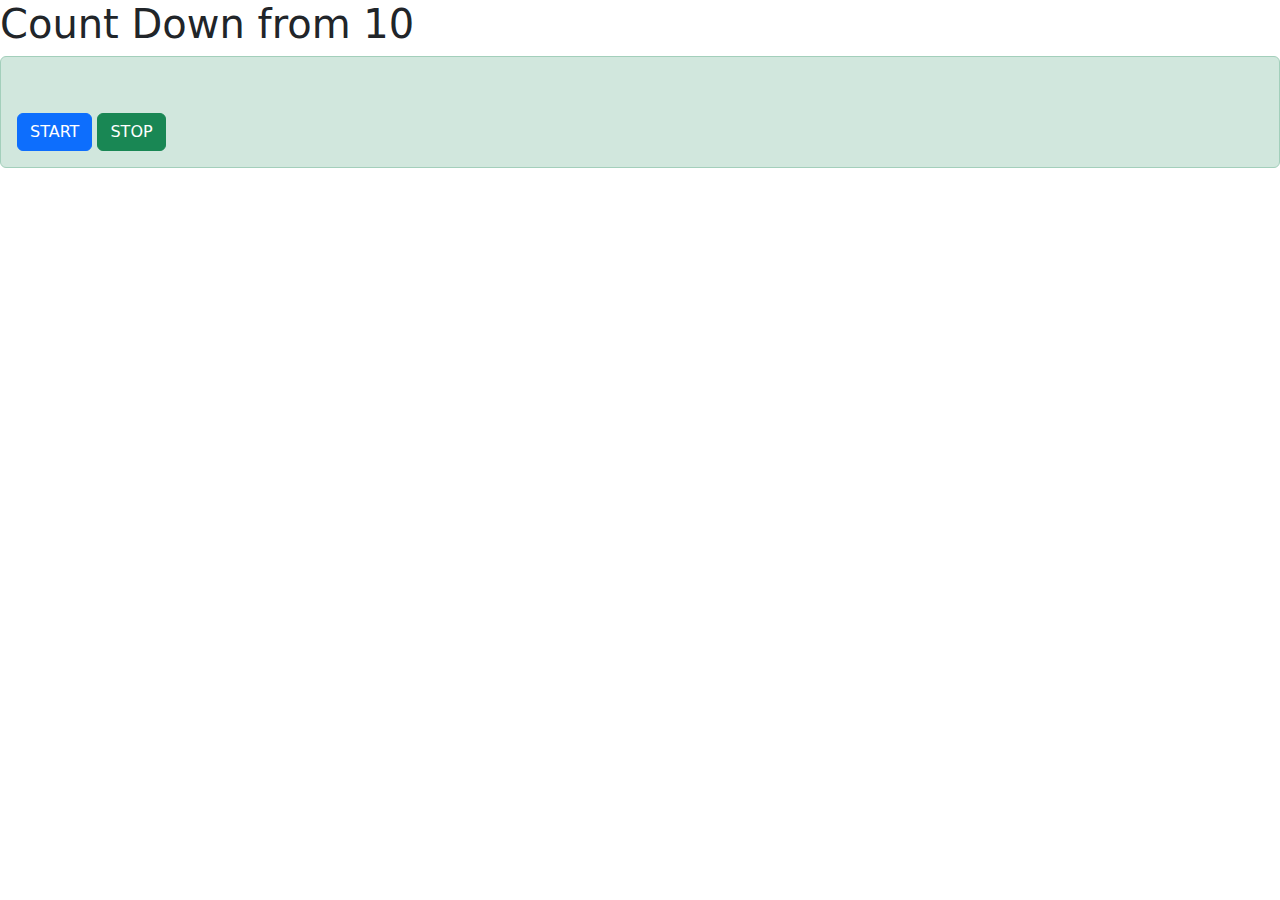
==== chris-timer.html @ e6899a35 "miscellaneous updates" ====
<!DOCTYPE html>
<html lang="en">
<head>
    <meta charset="UTF-8">
    <meta http-equiv="X-UA-Compatible" content="IE=edge">
    <meta name="viewport" content="width=device-width, initial-scale=1.0">
    <title>Lösung von Chris</title>

    <link href="https://cdn.jsdelivr.net/npm/bootstrap@5.2.2/dist/css/bootstrap.min.css" rel="stylesheet">
    <script src="https://cdn.jsdelivr.net/npm/bootstrap@5.2.2/dist/js/bootstrap.bundle.min.js"></script>
</head>
<body> 
    <h1 id="app">Count Down from 10</h1>
    <div class="alert alert-success" role="alert">
        <script>
            var count; // Variable count, ihr Wert ist noch undefined.
            var maxCount = 10; // max count; ganze Zahl (integer); in Sekunden
            var timerId; // Wird zum Stoppen von setInterval() verwendet.

            function startCountdown() {
                stopCountdown(); // Falls es schon einen Timer gibt: zuerst stoppen.
                setDisplay(maxCount); // Set Display
                count = maxCount; // count in Anfangszustand setzen.

                // Verwende die Referenz 'updateCounter', um die Funktion für später zu registrieren.
                timerId = setInterval(updateCounter, 1000); // Jede Sekunde: aktualisiere den Zähler und die Anzeige.
            } 
            
            function stopCountdown() {
                // JavaScript Funktion clearInterval() aufrufen.
                clearInterval(timerId);
            }

            function updateCounter() {
                count = count - 1; // Kurzschreibweise: count--;
                setDisplay(count);

                if (count === 0) { // count is the same type as 0 AND count equals 0
                    stopCountdown();
                    setDisplay("Fertig!");
                    // Audio abspielen
                    // Ausruf, Hinweis anzeigen
                }
            }

            function setDisplay(info) { // 'info' kann z. Bsp. ein String oder eine Zahl sein.
                document.getElementById("display").innerHTML = info;
            }
        </script>

        <p id="display">&nbsp;</p>

        <button type="button" 
                class="btn btn-primary"
                id="startButton"
                onclick="startCountdown();">START</button>

        <button type="button" 
                class="btn btn-success"
                id="stopButton"
                onclick="stopCountdown();">STOP</button>
    </div>

</body>
</html>
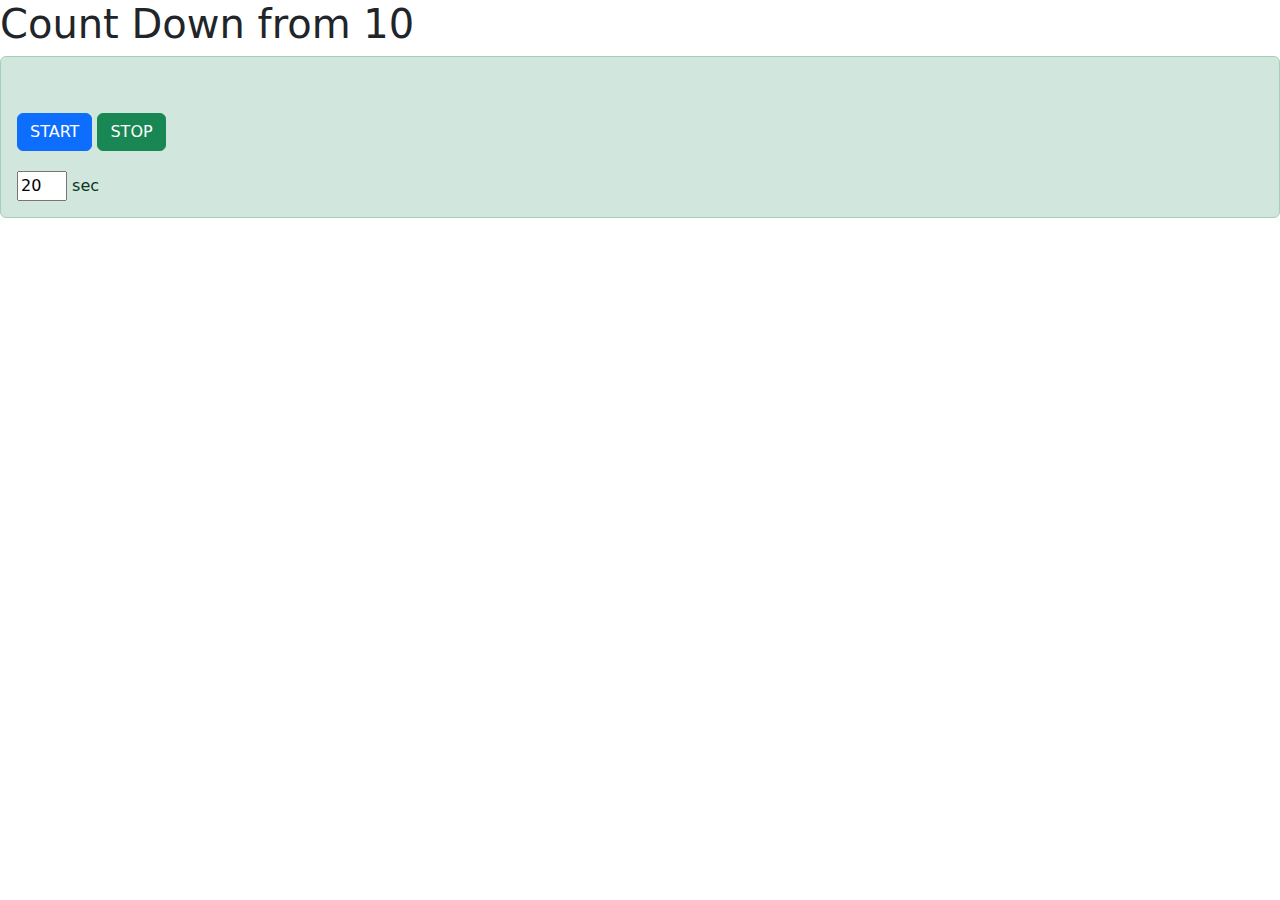
==== commit 3904049b: "another update" ====
--- a/chris-timer.html
+++ b/chris-timer.html
@@ -17,35 +17,54 @@
             var maxCount = 10; // max count; ganze Zahl (integer); in Sekunden
             var timerId; // Wird zum Stoppen von setInterval() verwendet.
 
-            function startCountdown() {
-                stopCountdown(); // Falls es schon einen Timer gibt: zuerst stoppen.
-                setDisplay(maxCount); // Set Display
-                count = maxCount; // count in Anfangszustand setzen.
+            function startCountdown() 
+                {
+                    stopCountdown(); // Falls es schon einen Timer gibt: zuerst stoppen.
+                    setDisplay(maxCount); // Set Display
+                    count = maxCount; // count in Anfangszustand setzen.
 
-                // Verwende die Referenz 'updateCounter', um die Funktion für später zu registrieren.
-                timerId = setInterval(updateCounter, 1000); // Jede Sekunde: aktualisiere den Zähler und die Anzeige.
-            } 
+                    // Verwende die Referenz 'updateCounter', um die Funktion für später zu registrieren.
+                    timerId = setInterval(updateCounter, 1000); // Jede Sekunde: aktualisiere den Zähler und die Anzeige.
+                } 
             
-            function stopCountdown() {
-                // JavaScript Funktion clearInterval() aufrufen.
-                clearInterval(timerId);
-            }
+            function stopCountdown() 
+                {
+                    // JavaScript Funktion clearInterval() aufrufen.
+                    clearInterval(timerId);
+                }
 
-            function updateCounter() {
-                count = count - 1; // Kurzschreibweise: count--;
-                setDisplay(count);
+            function updateCounter() 
+                {
+                    count = count - 1;  // Kurzschreibweise: count--;
+                    setDisplay(count);
 
-                if (count === 0) { // count is the same type as 0 AND count equals 0
-                    stopCountdown();
-                    setDisplay("Fertig!");
-                    // Audio abspielen
-                    // Ausruf, Hinweis anzeigen
+                    if (count === 0)  // count is the same type as 0 AND count equals 0
+                        {
+                            topCountdown();
+                            setDisplay("Fertig!");
+                            // Audio abspielen
+                            // Ausruf, Hinweis anzeigen
+                        }
                 }
-            }
 
-            function setDisplay(info) { // 'info' kann z. Bsp. ein String oder eine Zahl sein.
-                document.getElementById("display").innerHTML = info;
-            }
+            function setDisplay(info)  // 'info' kann z. Bsp. ein String oder eine Zahl sein.
+                {
+                    document.getElementById("display").innerHTML = info;
+                }
+
+            function getSecondsInput()
+                {
+                    let value = document.getElementById("seconds").value; // 'value' ist ein String.
+                    return parseInt(value); // Mit parseInt() wird der String ins ganze Zahl umwandeln
+                }
+
+            function secondsToTimeString(seconds)
+                {
+                    let minutes = Math.floor(seconds / 60);
+                    let hours = Math.floor(minutes / 60);
+
+                    return secondsToTimeString;
+                }
         </script>
 
         <p id="display">&nbsp;</p>
@@ -59,6 +78,11 @@
                 class="btn btn-success"
                 id="stopButton"
                 onclick="stopCountdown();">STOP</button>
+
+        <form>
+            <input type="number" id="seconds" value="20" style="width:50px; margin-top:20px;">
+            <label>sec</label>
+        </form>
     </div>
 
 </body>
